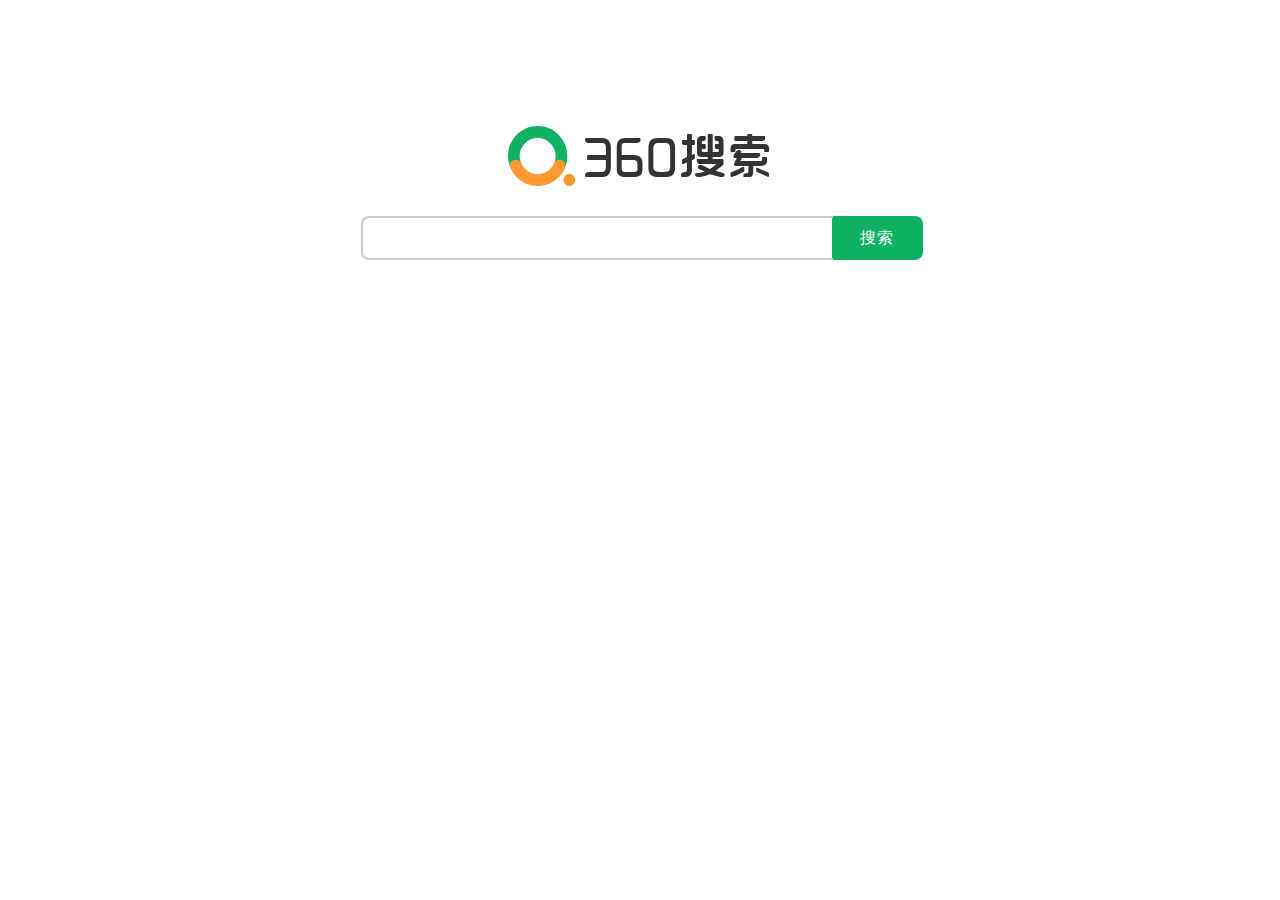
==== 360/index.html @ cbbba5aa "360搜索" ====
<!DOCTYPE HTML>
<html>
<head>
    <base href="https://www.so.com" />
    <title>360搜索，SO靠谱</title>
    <link rel="shortcut icon" href="//ss.360tres.com/static/121a1737750aa53d.ico" type="image/x-icon">
    <style type="text/css">
        .main-div{
            margin: 10% auto;
            width: 655px;
        }

        .logo-div{
            margin: 0 auto;
            transition: margin .4s;
            position: relative;
            display: block;
            font-size: 12px;
            font-family: arial;
            width: 265px;
            height: 60px;
        }

        .searchbar{
            margin: 30px auto;
            color: #000;
            width: 569px;
        }

        .searchbar-text{
            border: 2px solid #ccc;
            border-right: 0;
            border-radius: 8px 0 0 8px;
            height: 30px;
            padding: 5px 10px;
            position: relative;
            vertical-align: top;
            width: 450px;
            display: block;
            font-size: 12px;
            font-family: arial;
            display: inline-block;
            left: 5px;
        }

        .searchbar-text-input{
            font-size: 16px;
            outline: none;
            background: rgba(0,0,0,.001);
            border: none;
            color: #333;
            float: left;
            height: 25px;
            left: 15px;
            line-height: 25px;
            margin-top: 3px;
            top: 5px;
            width: 406px;
            margin: 2px 0 0 0;
            padding: 0;
            writing-mode: horizontal-tb !important;
            text-rendering: auto;
            letter-spacing: normal;
            word-spacing: normal;
            text-transform: none;
            text-indent: 0px;
            text-shadow: none;
            display: inline-block;
            text-align: start;
            appearance: auto;
            cursor: text;
        }

        .searchbar-submit{
            background: #0fb264;
            border: 0;
            border-radius: 0 8px 8px 0;
            cursor: pointer;
            font-family: "Microsoft YaHei";
            height: 44px;
            left: 572px;
            letter-spacing: 1px;
            overflow: hidden;
            top: 0;
            vertical-align: top;
            width: 91px;
            font-size: 16px;
            outline: none;
            color: #fff;
            margin: 0;
            padding: 0;
            user-select: none;
            white-space: pre;
            align-items: flex-start;
            text-align: center;
            box-sizing: border-box;
            writing-mode: horizontal-tb !important;
            text-rendering: auto;
            word-spacing: normal;
            line-height: normal;
            text-transform: none;
            text-indent: 0px;
            text-shadow: none;
            display: inline-block;
        }

    </style>
</head>
<body>
    <div class="main-div">
        <div class="logo-div">
            <img src="[data-uri]" width="265px" height="60px">
        </div>
        <div class="searchbar">
            <form action="/s">
                <div class="searchbar-text">
                    <input class="searchbar-text-input" type="text" name="q" id="input" suggestwidth="540px" autocomplete="off">
                </div>
                <input class="searchbar-submit" type="submit" value="搜索">
            </form>
        </div>
    </div>
</body>
</html>
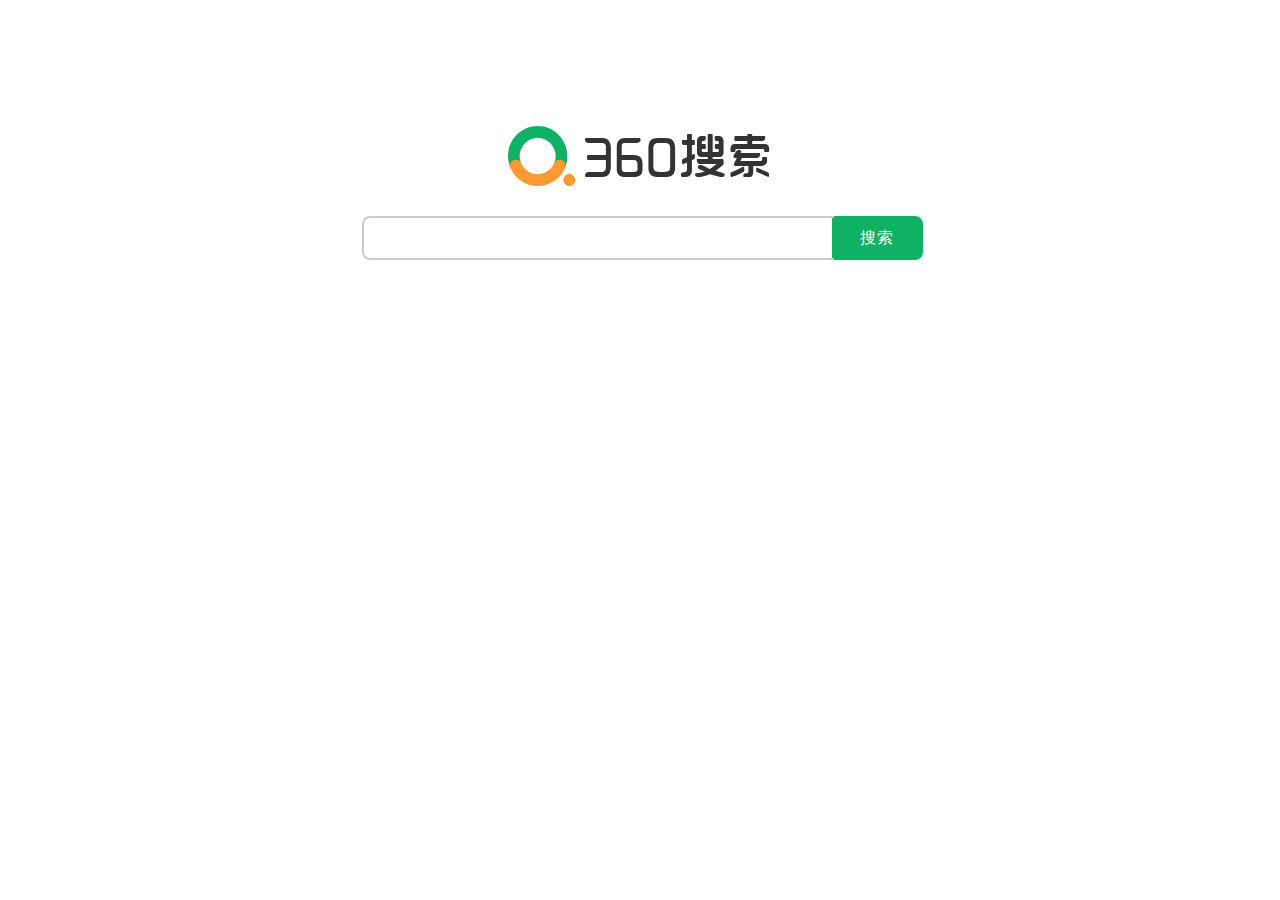
==== commit fd79aa78: "360bug修复" ====
--- a/360/index.html
+++ b/360/index.html
@@ -40,7 +40,11 @@
             font-size: 12px;
             font-family: arial;
             display: inline-block;
-            left: 5px;
+            left: 6px;
+        }
+
+        .searchbar-text-onfocus{
+            border-color: #0fb264;
         }
 
         .searchbar-text-input{
@@ -113,12 +117,20 @@
         </div>
         <div class="searchbar">
             <form action="/s">
-                <div class="searchbar-text">
-                    <input class="searchbar-text-input" type="text" name="q" id="input" suggestwidth="540px" autocomplete="off">
+                <div class="searchbar-text" id="input-border">
+                    <input class="searchbar-text-input" type="text" name="q" suggestwidth="540px" autocomplete="off" onfocusin="inputFocusIn()" onfocusout="inputFocusOut()">
                 </div>
                 <input class="searchbar-submit" type="submit" value="搜索">
             </form>
         </div>
     </div>
+    <script type="text/javascript">
+        function inputFocusIn(){
+            document.getElementById("input-border").className = "searchbar-text searchbar-text-onfocus";
+        }
+        function inputFocusOut(){
+            document.getElementById("input-border").className = "searchbar-text";
+        }
+    </script>
 </body>
 </html>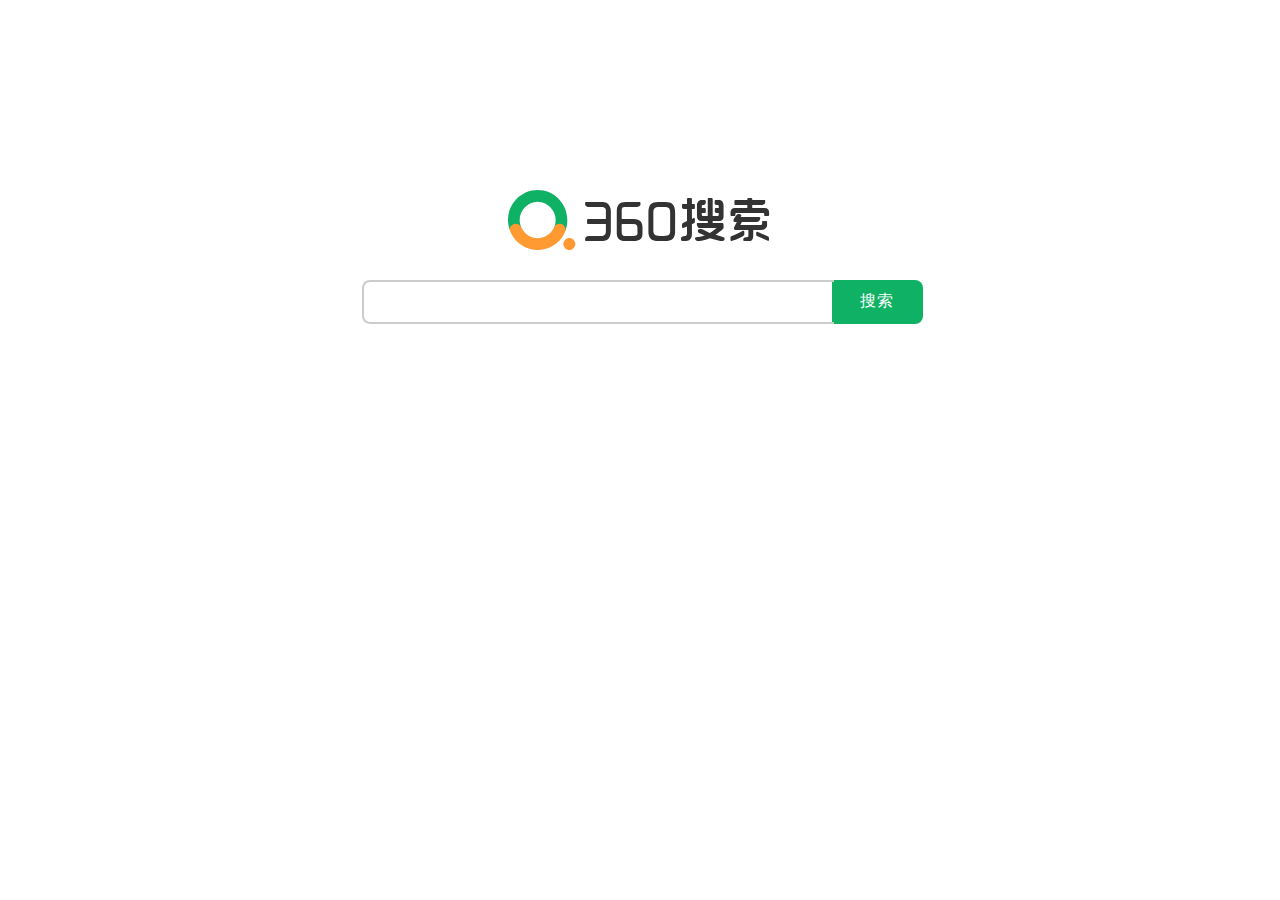
==== commit a0434628: "更新主页" ====
--- a/360/index.html
+++ b/360/index.html
@@ -6,7 +6,7 @@
     <link rel="shortcut icon" href="//ss.360tres.com/static/121a1737750aa53d.ico" type="image/x-icon">
     <style type="text/css">
         .main-div{
-            margin: 10% auto;
+            margin: 15% auto;
             width: 655px;
         }
 
